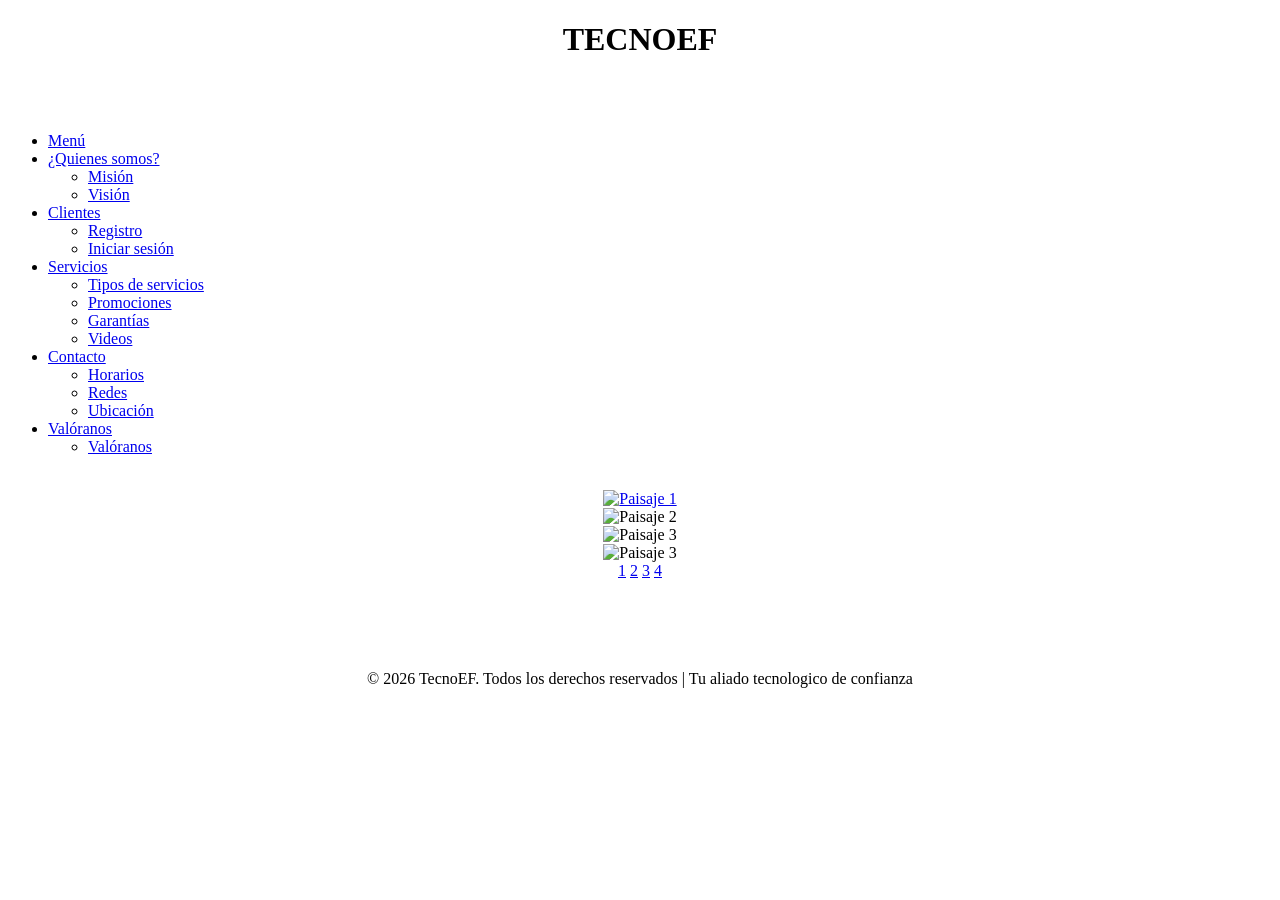
==== index.html @ 7f4c77a7 "Add files via upload" ====
<!doctype html>
<html>
<head>
<meta charset="utf-8">
<title>Documento sin título</title>
<link href="../../FANY/sitio/css/estilos principales.css" rel="stylesheet" type="text/css">
</head>

<body>
<div id="encabezado">
	<div class="logo">
        
    </div>
	<center><h1>TECNOEF </h1></center> <align right>
	
	

	<div><br><br>
</div>
<div id="menu">
<nav>
		<ul class="menu-principal">
			<li><a href="#"> Menú</a> </li>
			<li class="dropdown"><a href="#">¿Quienes somos?</a>
			<ul class="submenu">
				<li><a href="#smision"> <a href="Misionnuevo.html">Misión</a> </li>
				<li><a href="#svision"><a href="vision2.html"> Visión</a></li>
			</ul>
			</li>
				<li class="dropdown"><a href="#"> Clientes</a> 
			<ul class="submenu">
				<li><a href="#mregistro"><a href="registro2.html"> Registro </a> </li>
				<li><a href="#msesion"> <a href="iniciar sesion.html">Iniciar sesión</a> </li>
				
			</ul>
			</li>
			<li class="dropdown"><a href="#"> Servicios</a>
			<ul class="submenu">
				<li><a href="#atipos"><a href="tipos de servicio.html"> Tipos de servicios</a> </li>
				<li><a href="#apromociones"><a href="promociones.html"> Promociones</a> </li>
				<li><a href="#agarantias"><a href="garantias.html">  Garantías</a> </li>
				<li><a href="#snosotros"><a href="videos.html">  Videos </a></li>
			</ul>
			</li>
			<li class="dropdown"><a href="#"> Contacto </a>
			<ul class="submenu">
				<li><a href="#vhardaware"><a href="horarios.html"> Horarios </a></li>
				<li><a href="#vsoftware"><a href="redes sociales.html"> Redes </a></li>
				<li><a href="#snosotros"><a href="Ubicacion.html">  Ubicación </a></li>
			</ul>
			</li>
			<li class="dropdown"><a href="#">Valóranos</a>
			<ul class="submenu">
				<li><a href="#snosotros"><a href="valora.html">Valóranos </a></li>
				
			</ul>
			</li>
		
		</ul>
	<br>
<center>
 <div class="contenedor-carrusel">
        <div class="carrusel">
            <div class="item" id="imagen1">
               <a href="catalogo.html"><img src="imagenes/banner5.png" alt="Paisaje 1"></a>
            </div>
            <div class="item" id="imagen2">
				<img src="imagenes/banner1.png"alt="Paisaje 2">
            </div>
            <div class="item" id="imagen3">
                <img src="imagenes/banner2.png" alt="Paisaje 3">
            </div>
			<div class="item" id="imagen4">
                <img src="imagenes/banner3.png" alt="Paisaje 3">
            </div>
        </div>
	 

        <div class="navegacion">
            <a href="#imagen1">1</a>
            <a href="#imagen2">2</a>
            <a href="#imagen3">3</a>
			<a href="#imagen4">4</a>
        </div>
    </div>
</center>
	
	
  </nav>
	</div>
	
	
<br><br><br><br><br>
	
	
				
		

<center><div id="pie de pagina">© 2026 TecnoEF. Todos los derechos reservados | Tu aliado tecnologico de confianza</div></center>
</body>
</html>
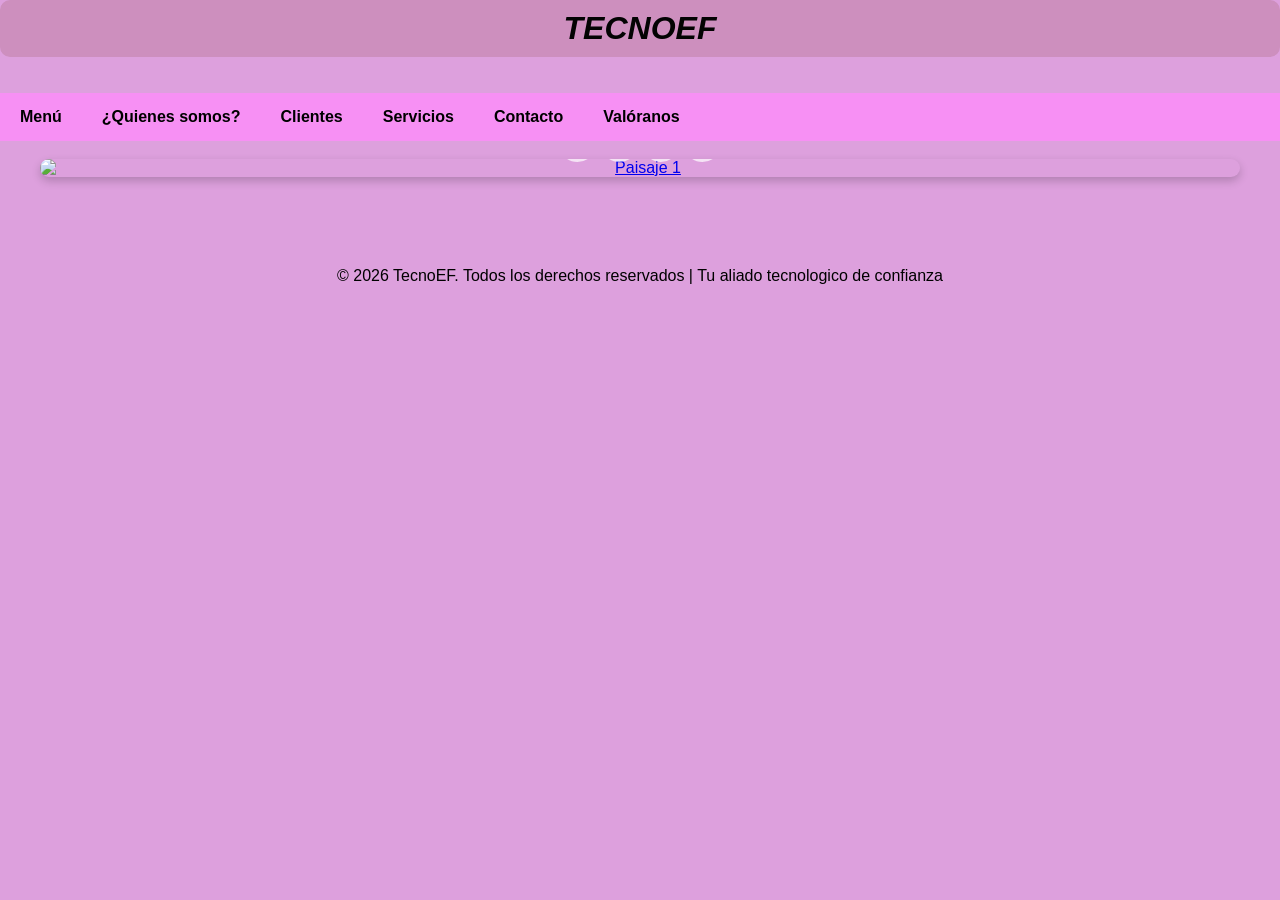
==== commit 1ffd7fb8: "Add files via upload" ====
--- a/index.html
+++ b/index.html
@@ -3,7 +3,7 @@
 <head>
 <meta charset="utf-8">
 <title>Documento sin título</title>
-<link href="../../FANY/sitio/css/estilos principales.css" rel="stylesheet" type="text/css">
+<link href="estilos principales.css" rel="stylesheet" type="text/css">
 </head>
 
 <body>
--- a/estilos principales.css
+++ b/estilos principales.css
@@ -0,0 +1,161 @@
++@charset "utf-8";
+/* CSS Document */
+
+#encabezado h1 {
+}
+#encabezado h1 {
+    color: #FDA1F1;
+	font-family: Gotham, "Helvetica Neue", Helvetica, Arial, "sans-serif";
+    font-style: oblique;
+    text-align: center;
+    padding-bottom: 10px;
+    padding-right: 10px;
+    padding-top: 10px;
+    padding-left: 10px;
+    border-radius: 10px;
+    background-color: #CD8FBE;
+}
+
+body{
+	background: plum;
+}
+#encabezado h1 {
+    color: hsla(0,0%,1%,1.00);
+}
+/* Restablece márgenes y rellenos básicos */
+* { margin: 0; padding: 0; box-sizing: border-box; }
+body { font-family: Arial, sans-serif; }
+
+/* Menú principal en fila */
+.menu-principal {
+  list-style: none;
+  background-color: #F790F4;
+  display: flex;
+}
+
+.menu-principal > li > a {
+  display: block;
+  color: black;
+  padding: 15px 20px;
+  text-decoration: none;
+  font-weight: bold;
+}
+
+.menu-principal > li > a:hover {
+  background-color: #C181C8;
+  color: rgba(170,45,127,1.00);
+}
+
+/* --- ESTILOS DEL DESPLEGABLE (DROPDOWN) --- */
+
+/* Posicionamiento relativo para anclar el submenú */
+.menu-principal .dropdown {
+  position: relative;
+z-index: 1000;
+}
+
+/* Ocultar el submenú por defecto */
+.menu-principal .submenu {
+  display: none;
+  position: absolute;
+  top: 100%; /* Lo coloca justo debajo del menú principal */
+  left: 0;
+  background-color: #EE94DE;
+  list-style: none;
+  min-width: 128px;
+}
+
+/* Mostrar el submenú al pasar el cursor */
+.menu-principal .dropdown:hover .submenu {
+  display: block;
+}
+
+/* Estilos de los enlaces del submenú */
+.submenu li a {
+  color: rgba(6,6,6,1.00);
+  padding: 12px 16px;
+  text-decoration: none;
+  display: block;
+  font-weight: bold;
+}
+
+.submenu li a:hover {
+  background-color: #D686D6;
+  color: rgba(215,133,192,1.00);
+}
+body p {
+}
+
+
+/* Estilos para carrusel */
+.contenedor {
+  display:block;
+  gap:15px;
+  box-shadow: 0 4px 8px rgba(0,0,0,2);
+  width: 100%;
+  text-align: center;
+}
+.subcontenedor {
+ padding: 10px;
+ background-color: #3B7597;
+ text-align: center;
+ border-radius: 10px;
+ width: 100%;
+
+}
+.contenedor-carrusel {
+    position: relative;
+    z-index: 1;
+    width: 100%;
+    max-width: 1200px;
+    border-radius: 10px;
+    overflow: hidden;
+    box-shadow: 0 4px 10px rgba(0,0,0,0.2);
+}
+.carrusel {
+    display: flex;
+    overflow-x: auto;
+    scroll-behavior: smooth;
+    scroll-snap-type: x mandatory;
+    scrollbar-width: none; /* Oculta la barra de desplazamiento en Firefox */
+}
+
+/* Oculta la barra de desplazamiento en Chrome/Safari/Edge */
+.carrusel::-webkit-scrollbar {
+    display: none;
+}
+
+.item {
+    min-width: 100%;
+    scroll-snap-align: start;
+}
+
+.item img {
+    width: 100%;
+    height: auto;
+    display: block;
+}
+
+.navegacion {
+    position: absolute;
+    bottom: 15px;
+    left: 50%;
+    transform: translateX(-50%);
+    display: flex;
+    gap: 10px;
+}
+
+.navegacion a {
+    background-color: rgba(255, 255, 255, 0.7);
+    color: #333;
+    text-decoration: none;
+    padding: 5px 12px;
+    border-radius: 50%;
+    font-weight: bold;
+    font-size: 14px;
+    transition: background 0.3s;
+}
+
+.navegacion a:hover {
+    background-color: rgba(255, 255, 255, 1);
+}
